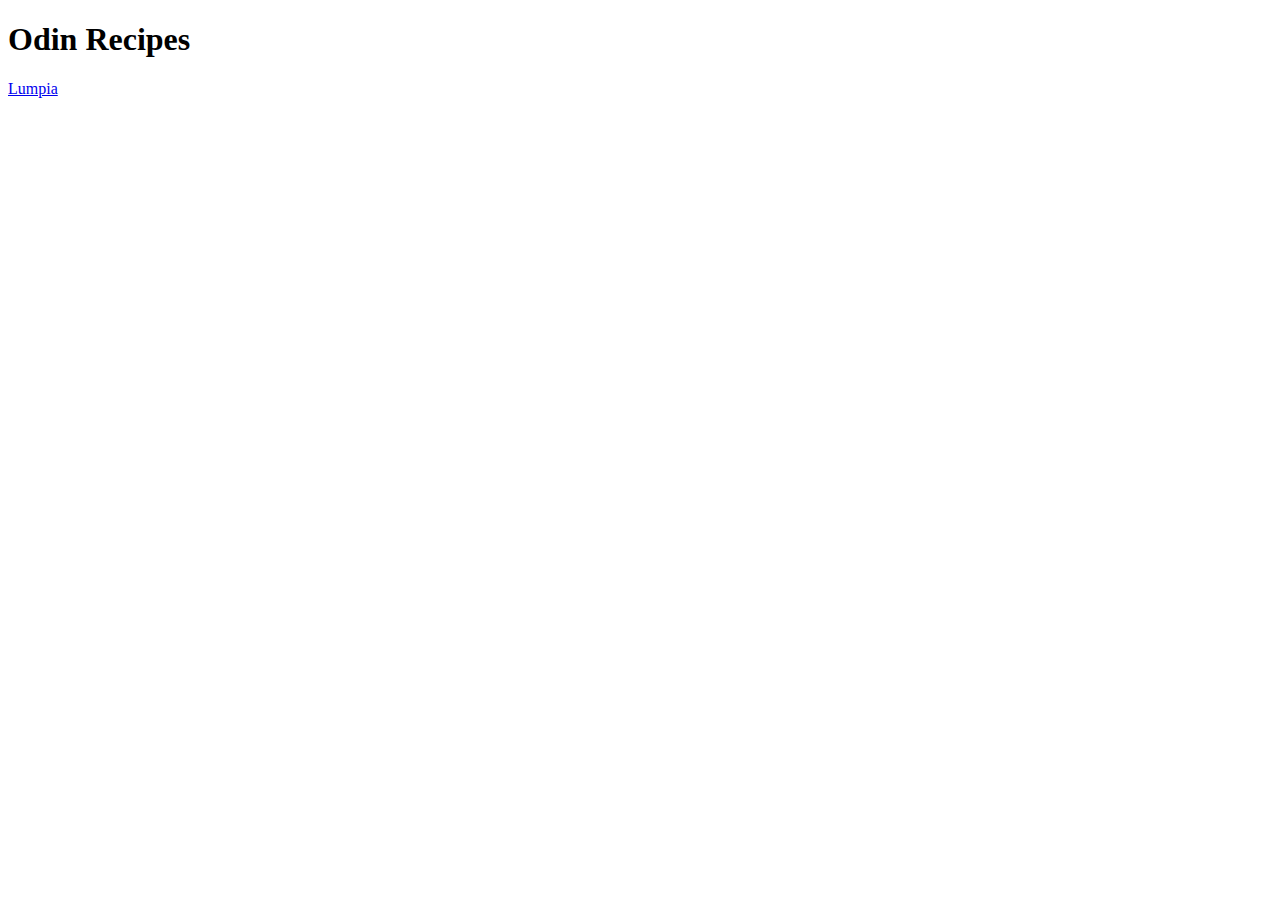
==== index.html @ 8487f74a "Odin recipes" ====
<!DOCTYPE html>
<html lang="en">
<head>
    <meta charset="UTF-8">
    <meta http-equiv="X-UA-Compatible" content="IE=edge">
    <meta name="viewport" content="width=device-width, initial-scale=1.0">
    <title>Document</title>
</head>
<body>
    <h1>Odin Recipes</h1>
    <a href="./recipes/lumpia.html">Lumpia</a>
</body>
</html>
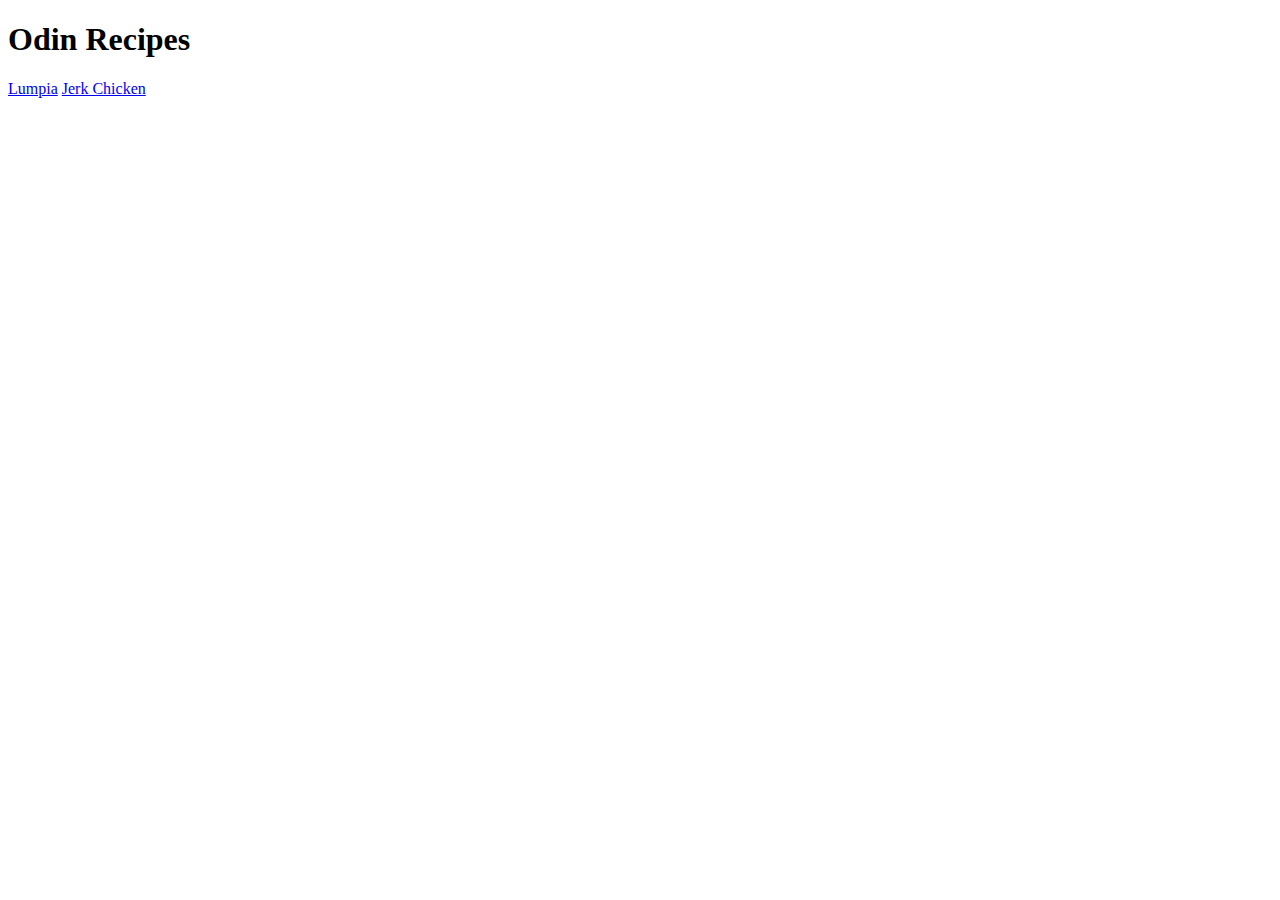
==== commit d21d3265: "Odin Recipes" ====
--- a/index.html
+++ b/index.html
@@ -9,5 +9,6 @@
 <body>
     <h1>Odin Recipes</h1>
     <a href="./recipes/lumpia.html">Lumpia</a>
+    <a href="./recipes/Jerkedchicken.html">Jerk Chicken</a>
 </body>
 </html>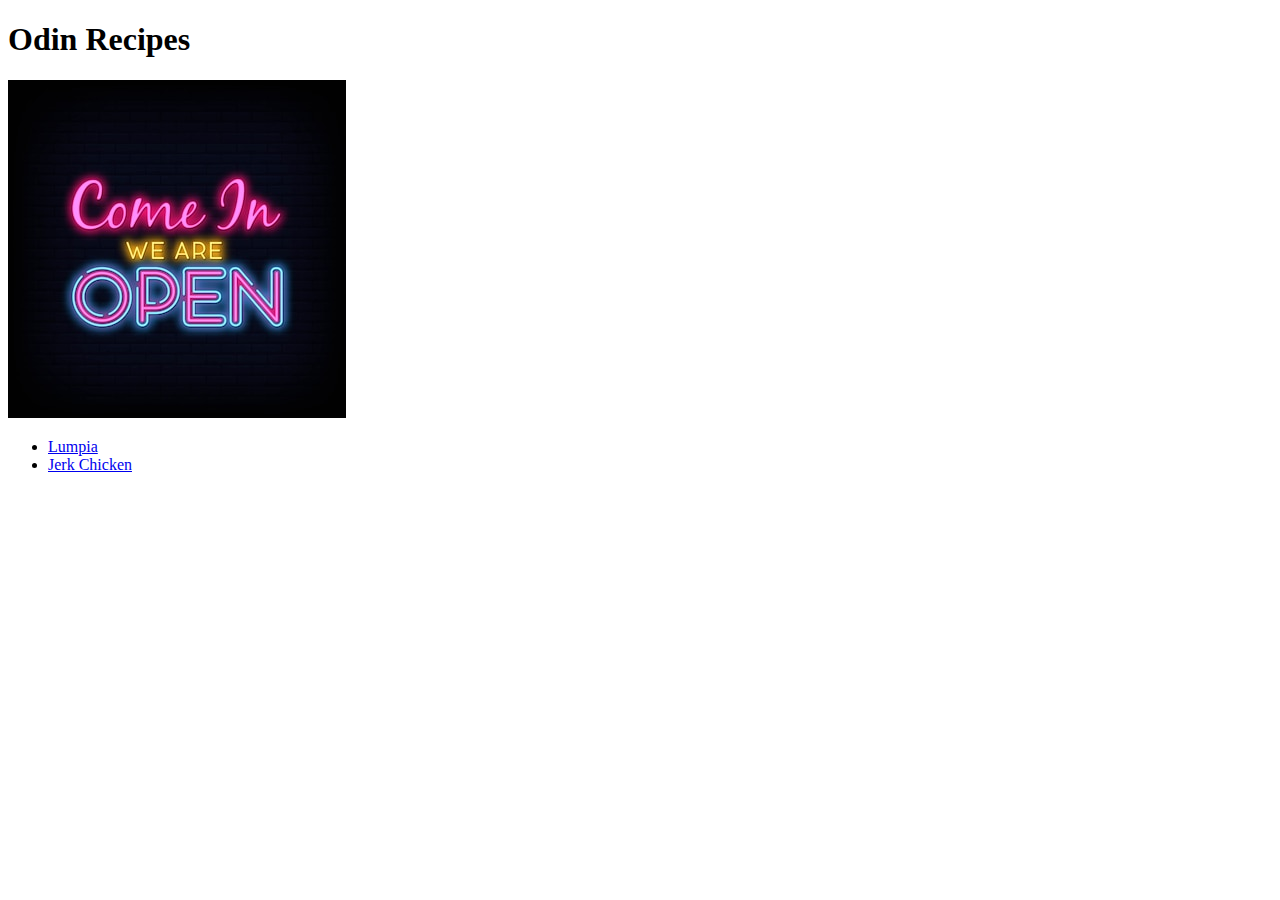
==== commit 023a3902: "Odin Recipes" ====
--- a/index.html
+++ b/index.html
@@ -8,7 +8,11 @@
 </head>
 <body>
     <h1>Odin Recipes</h1>
-    <a href="./recipes/lumpia.html">Lumpia</a>
-    <a href="./recipes/Jerkedchicken.html">Jerk Chicken</a>
+    <img src="./images/open sign.jpeg" alt="Come on in, We're Open sign">
+    <ul>
+       <li><a href="./recipes/lumpia.html">Lumpia</a></li> 
+       <li><a href="./recipes/Jerkedchicken.html">Jerk Chicken</a></li> 
+    </ul>
+ 
 </body>
 </html>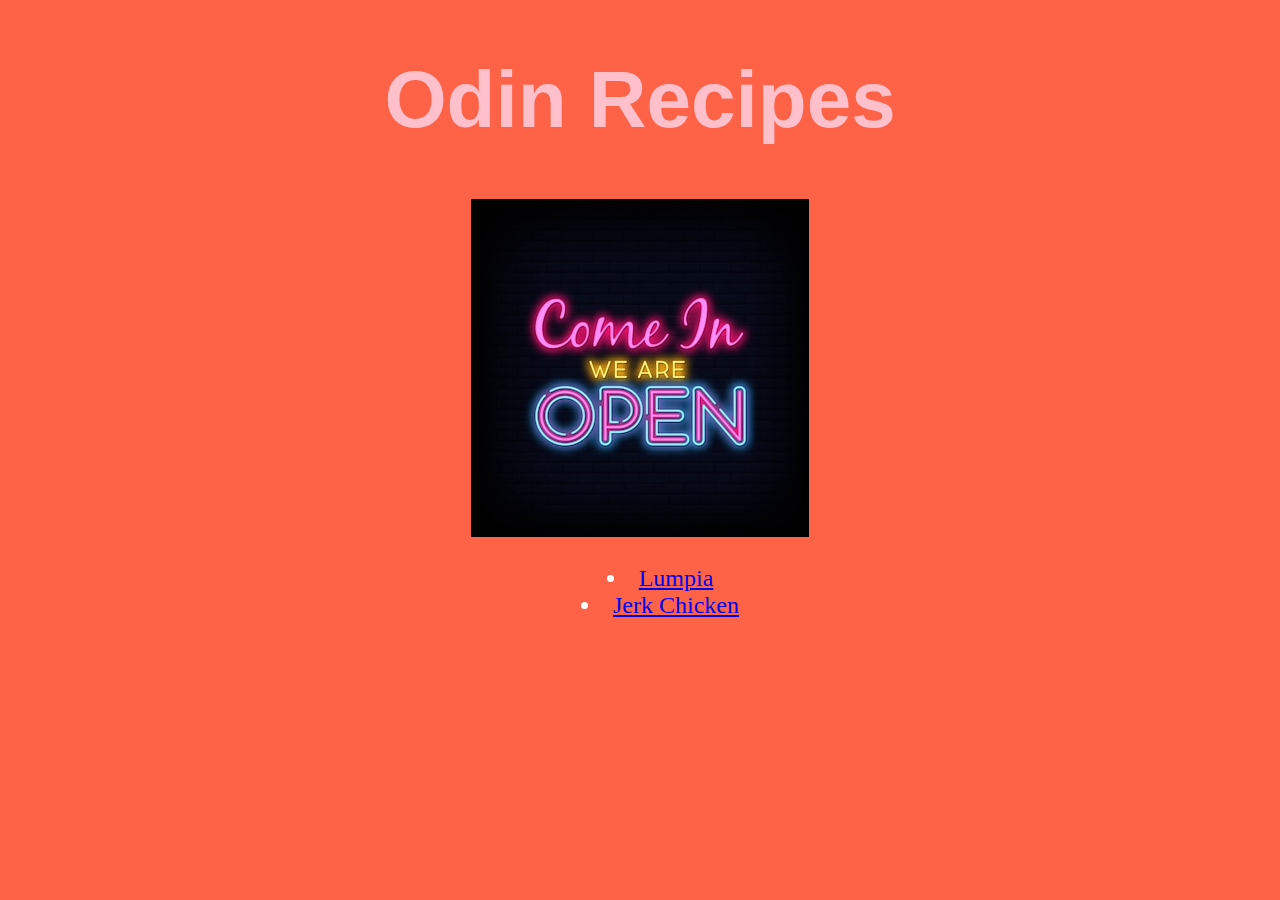
==== commit 2708ddab: "new style" ====
--- a/index.html
+++ b/index.html
@@ -5,10 +5,13 @@
     <meta http-equiv="X-UA-Compatible" content="IE=edge">
     <meta name="viewport" content="width=device-width, initial-scale=1.0">
     <title>Document</title>
+    <link rel="stylesheet" href="style.css" />
 </head>
-<body>
-    <h1>Odin Recipes</h1>
-    <img src="./images/open sign.jpeg" alt="Come on in, We're Open sign">
+<body id="page">
+    <h1 class="head">Odin Recipes</h1>
+    <div>
+        <img src="./images/open sign.jpeg" alt="Come on in, We're Open sign">
+    </div>
     <ul>
        <li><a href="./recipes/lumpia.html">Lumpia</a></li> 
        <li><a href="./recipes/Jerkedchicken.html">Jerk Chicken</a></li> 
--- a/style.css
+++ b/style.css
@@ -0,0 +1,21 @@
+#page{background-color:tomato;}
+.head{
+    color: pink;
+    font-size: 80px;
+    font-family: cursive, sans-serif;
+    font-weight: bold;
+text-align: center;}
+
+.img{
+    text-align: center;
+}
+
+ul{
+    font-size: 24px;
+    color: white;
+    text-align: center;
+    list-style-position: inside;
+}
+div{
+    text-align: center;
+}